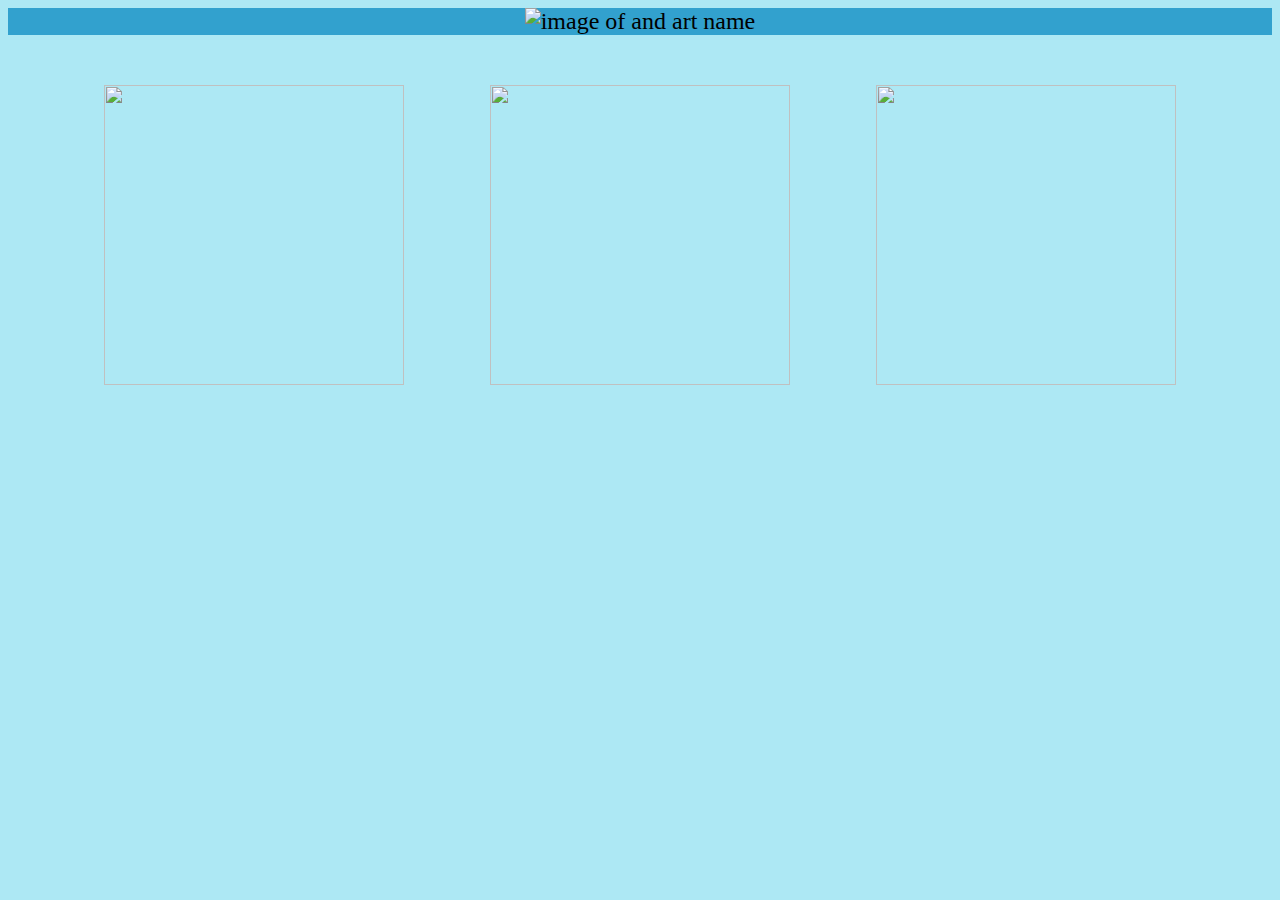
==== index.html @ ce3be58f "Add files via upload" ====
<!DOCTYPE html>
<html lang="en">
<head>
	<meta charset="UTF-8">
	<meta name="viewport" content="width=device-width,initial-scales=1.0">
	<meta name="description" content="Platform for artists to showcase their talents">
	<title>PranitaBhadange</title>
	<link rel="stylesheet" href="cssdesign.css">
	<link rel="shortcut icon" href="images/brush.ico" type="image/x-icon">




	





</head>
<body>
	<div class="top1">
		<img class="img1" height="375" width="500" src="images\art1.png" alt=" image of and art name">
	</div>
	<div class="middle1">

		<a href="artwork.html"><img class="img1" height="300" width="300" src="images\artwork.png"></a>
		<a href="resume.html"><img class="img1" height="300" width="300" src="images\aboutme.png"></a>
		<a href="contactme.html"><img class="img1" height="300" width="300" src="images\contactme.png"></a>


	</div>



</html>
---- cssdesign.css ----
body{
	background-color: #ADE8F4;
	font-size: 24px;
	text-align:center;
}
.h1 {
	background-clip: content-box;
	background-size: auto;
	border: thick double blue;
	font-family: 'Courier New';
	background-color: white;
	text-align: center;
	margin-left: 500px;
	margin-right: 500px;
	margin-top: 20px;
}
h1:hover{
	background:blue;

	
}
.h2{
	background-clip: content-box;
	background-size: auto;
	border: thick double #32a1ce;
	font-family: 'Courier New';
	background-color: white;
	text-align: center;
	margin: 50px;
}


p {
	background-clip: content-box;
	background-color: azure;
	margin-left: 300px;
	margin-right: 300px;
}
hr{
	color: white;
	resize: 20px;
}
.img1 {
	margin-left: 40px;
	margin-right: 40px;
}

.img2{
	border: 1rem solid white;
	margin: 10px;
}

.a{
	width:5%;
}

.top1{
	background-color: #32a1ce;
	margin-top: 0;
}
.middle1{
	background-color: #ADE8F4;
	padding: 50px;
}

.top {
	background-color: #ADE8F4;
	margin-top: 0;
}
.middle{
	background-color: #ADE8F4;
}

.bottom {
	background-color: #438c9b;
}
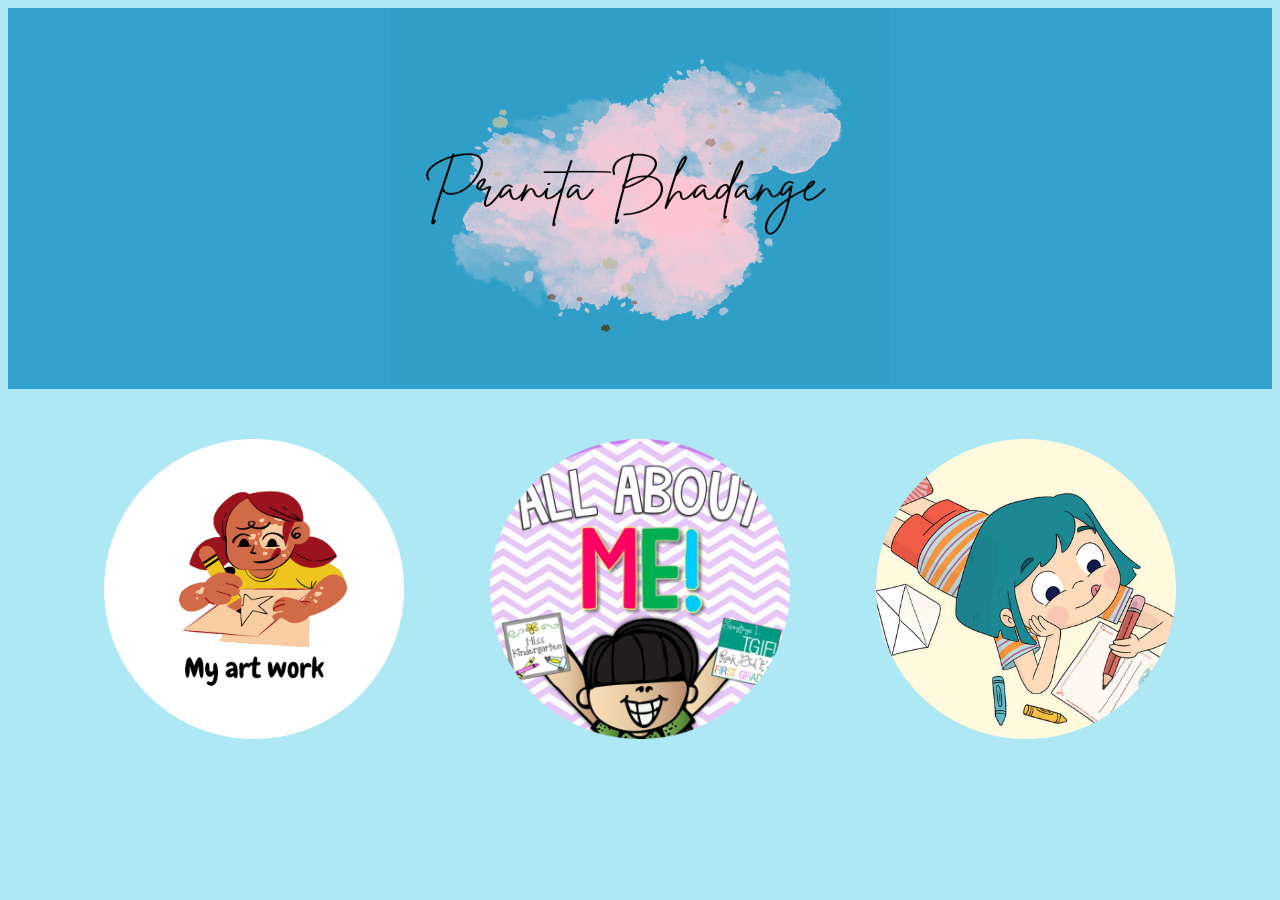
==== commit 8e8bdb91: "Update index.html" ====
--- a/index.html
+++ b/index.html
@@ -6,7 +6,7 @@
 	<meta name="description" content="Platform for artists to showcase their talents">
 	<title>PranitaBhadange</title>
 	<link rel="stylesheet" href="cssdesign.css">
-	<link rel="shortcut icon" href="images/brush.ico" type="image/x-icon">
+	<link rel="shortcut icon" href="brush.ico" type="image/x-icon">
 
 
 
@@ -20,17 +20,17 @@
 </head>
 <body>
 	<div class="top1">
-		<img class="img1" height="375" width="500" src="images\art1.png" alt=" image of and art name">
+		<img class="img1" height="375" width="500" src="art1.png" alt=" image of and art name">
 	</div>
 	<div class="middle1">
 
-		<a href="artwork.html"><img class="img1" height="300" width="300" src="images\artwork.png"></a>
-		<a href="resume.html"><img class="img1" height="300" width="300" src="images\aboutme.png"></a>
-		<a href="contactme.html"><img class="img1" height="300" width="300" src="images\contactme.png"></a>
+		<a href="artwork.html"><img class="img1" height="300" width="300" src="artwork.png"></a>
+		<a href="resume.html"><img class="img1" height="300" width="300" src="aboutme.png"></a>
+		<a href="contactme.html"><img class="img1" height="300" width="300" src="contactme.png"></a>
 
 
 	</div>
 
 
 
-</html>+</html>
